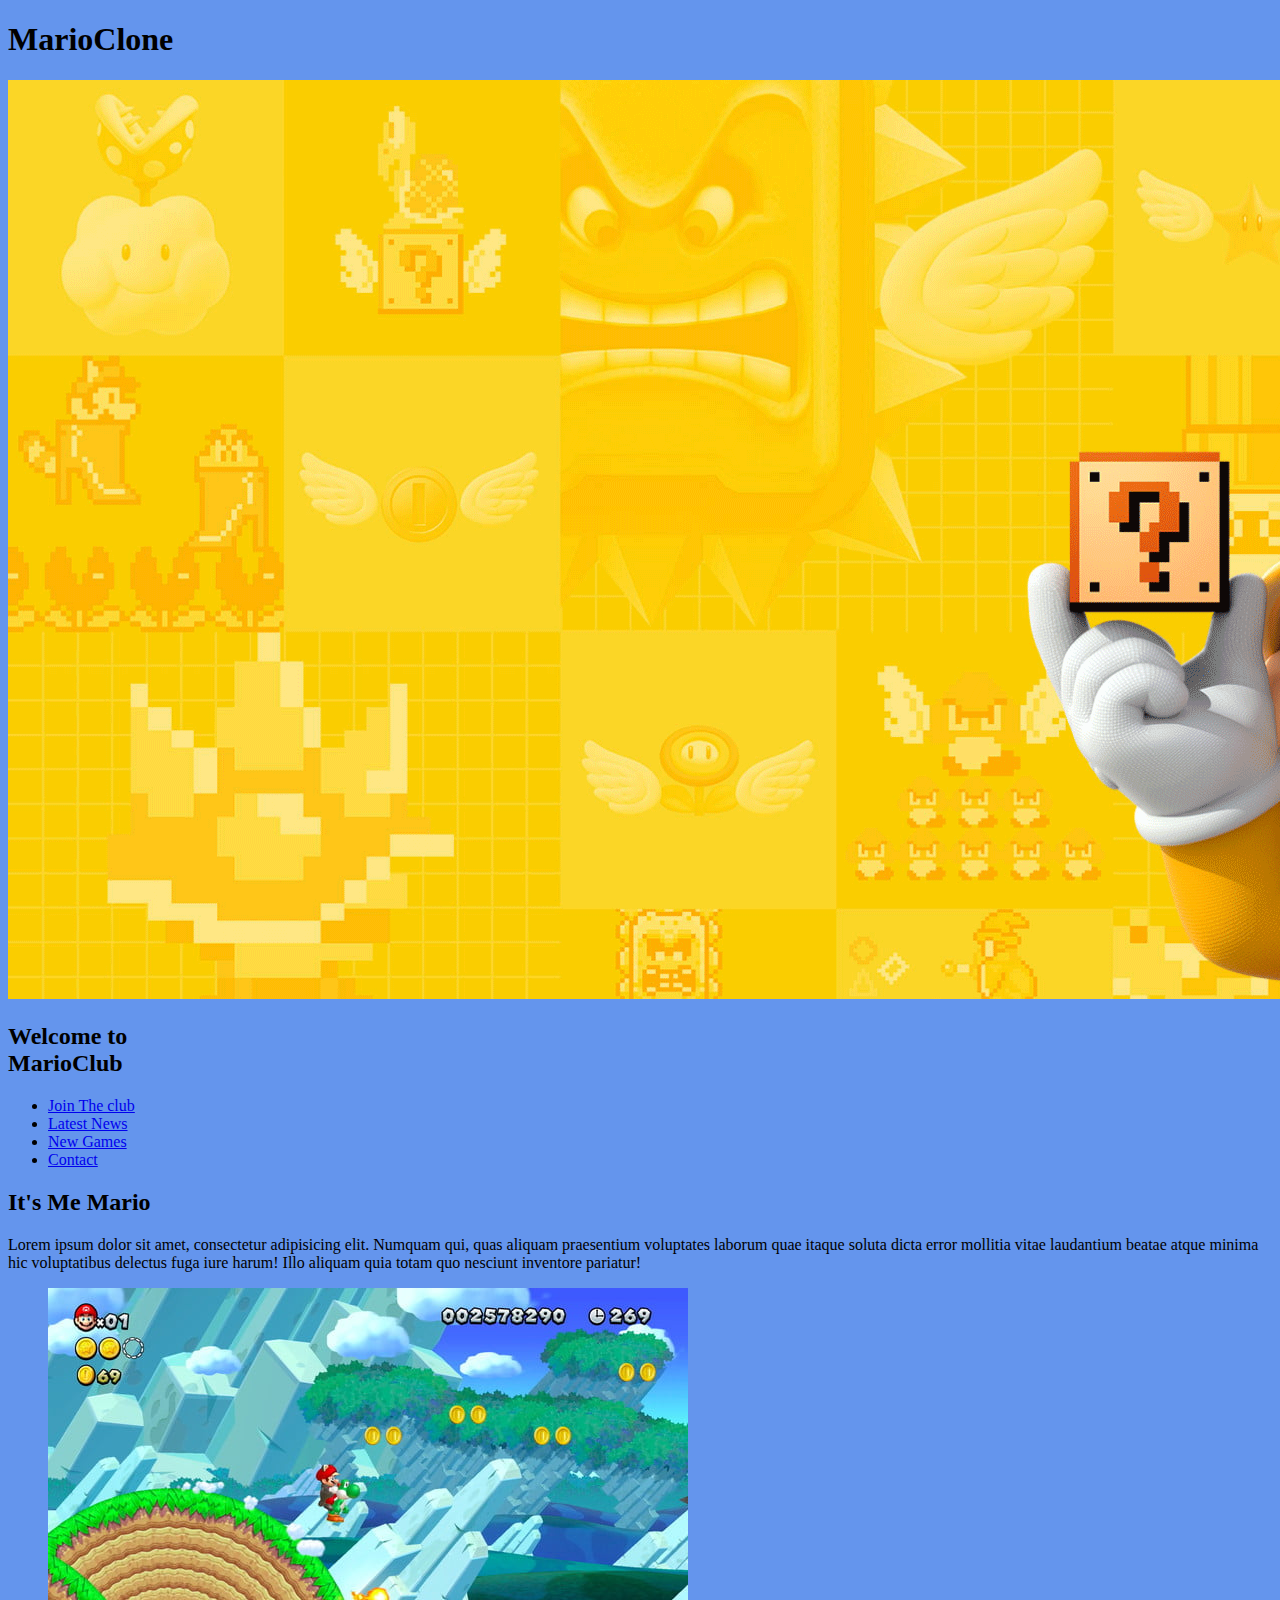
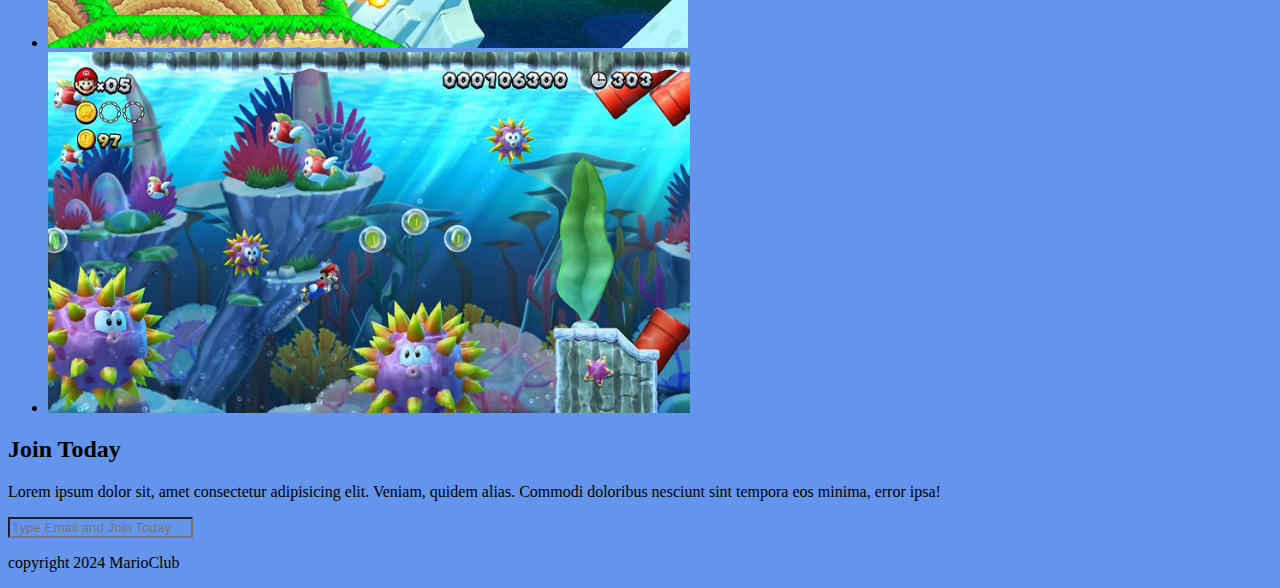
==== css/css_sematic_tags/index.html @ eae6596d "NEW" ====
<!DOCTYPE html>
<html lang="en">
<head>
    <meta charset="UTF-8">
    <meta name="viewport" content="width=device-width, initial-scale=1.0">
    <title>Sematic Tags</title>
    <link rel="stylesheet" href="style.css">
</head>
<body>
    
    <header>
        <h1>MarioClone</h1>
    </header>

    <section class="banner">
        <img src="banner.png" alt="marioClubWelcomeBanner">

        <div class="welcome">
            <h2>Welcome to <br><span>MarioClub</span></h2>
        </div>

    </section>

    <nav class="main-nav">
        <ul>
            <li><a href="/join.html">Join The club</a></li>
            <li><a href="/news.html">Latest News</a></li>
            <li><a href="/games.html">New Games</a></li>
            <li><a href="/contact.html">Contact</a></li>
        </ul>
    </nav>

    <main>
        <article>
            <h2>It's Me Mario</h2>
            <p>Lorem ipsum dolor sit amet, consectetur adipisicing elit. Numquam qui, quas aliquam praesentium voluptates laborum quae itaque soluta dicta error mollitia vitae laudantium beatae atque minima hic voluptatibus delectus fuga iure harum! Illo aliquam quia totam quo nesciunt inventore pariatur!</p>
        </article>
        <ul class="images">
            <li><img src="thumb-1.png" alt="thumb-1"></li>
            <li><img src="thumb-2.png" alt="thumb-2"></li>
        </ul>
    </main>

    <section class="join">
        <h2>Join Today</h2>
        <p>Lorem ipsum dolor sit, amet consectetur adipisicing elit. Veniam, quidem alias. Commodi doloribus nesciunt sint tempora eos minima, error ipsa!</p>
        <form>
            <input type="emali" name="email" placeholder="Type Email and Join Today" required>
        </form>
    </section>

    <footer>
        <p class="copyright">copyright 2024 MarioClub</p>
    </footer>



</body>
</html>
---- css/css_sematic_tags/style.css ----
*{
    background-color: cornflowerblue;
}
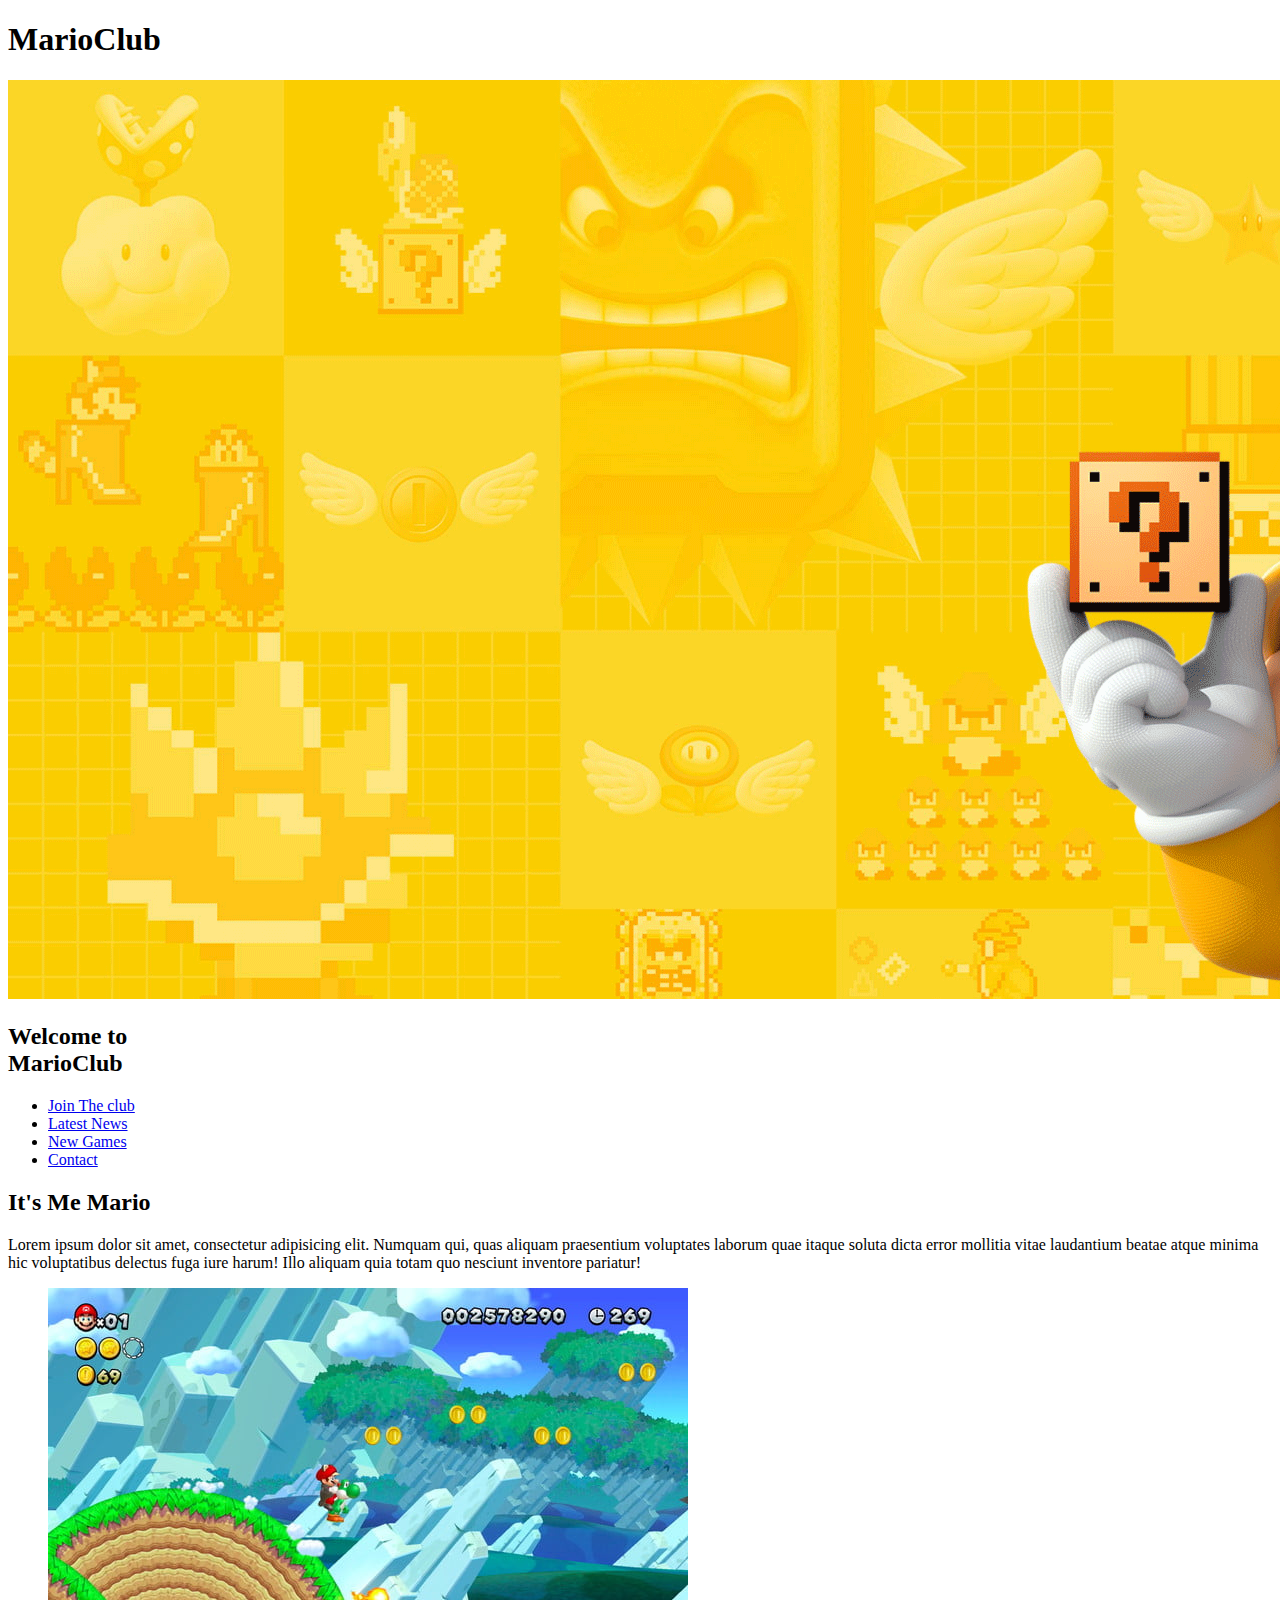
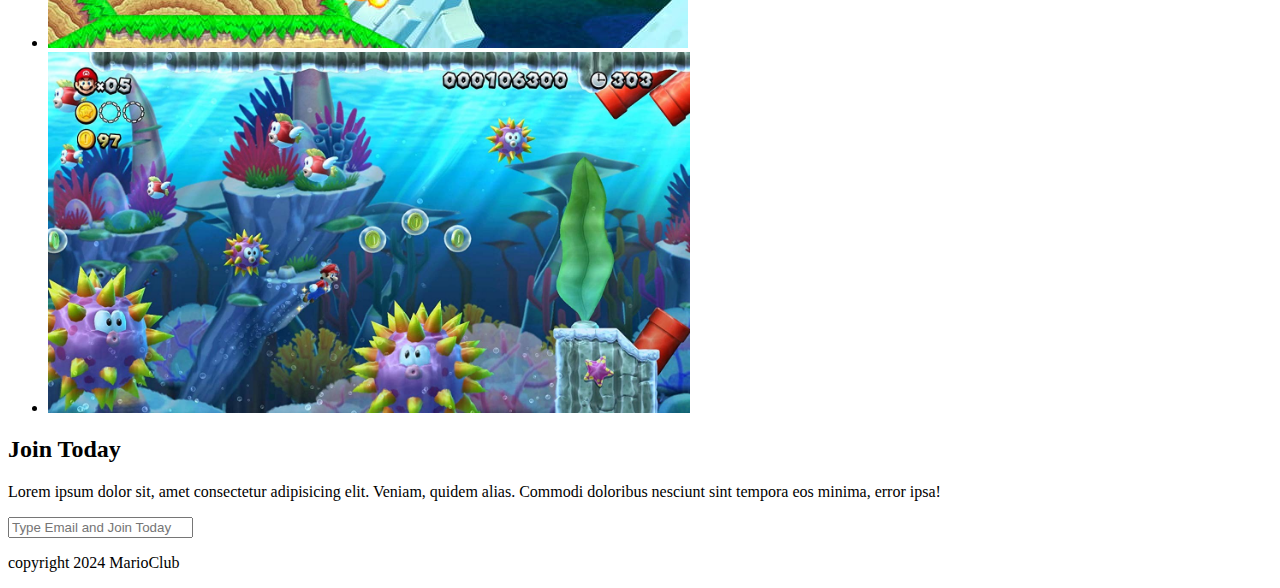
==== commit 6bcec65f: "6 Aug 2024" ====
--- a/css/css_sematic_tags/index.html
+++ b/css/css_sematic_tags/index.html
@@ -9,7 +9,7 @@
 <body>
     
     <header>
-        <h1>MarioClone</h1>
+        <h1>MarioClub</h1>
     </header>
 
     <section class="banner">
